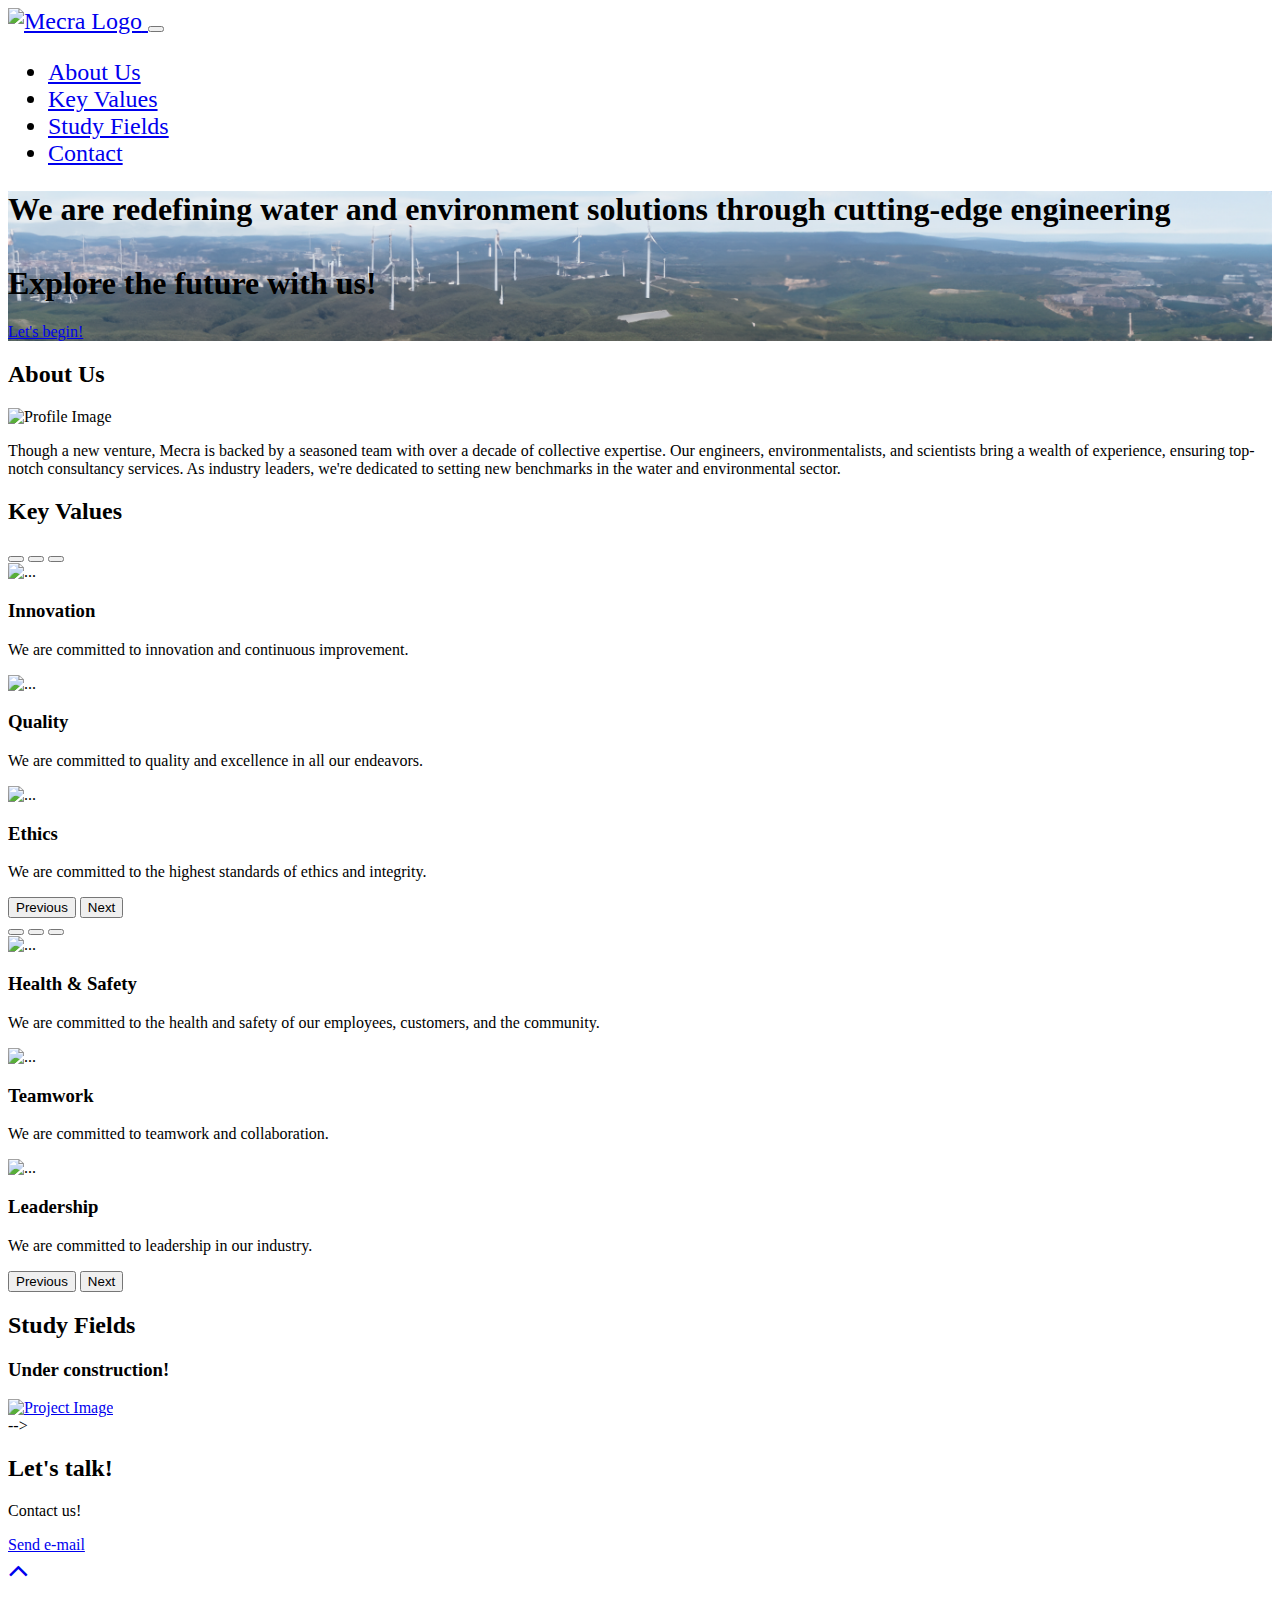
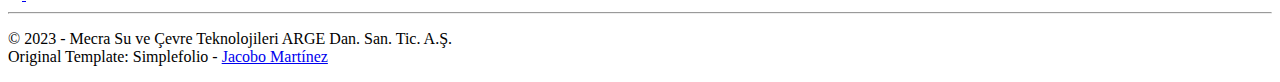
==== dist/index.html @ ff87b207 "initial commit" ====
<!DOCTYPE html><html lang="en" class="sr"><head><meta charset="utf-8"><meta http-equiv="X-UA-Compatible" content="IE=edge"><meta name="viewport" content="width=device-width, initial-scale=1"><link rel="icon shortcut" type="image/png" href="/mecra.f3d23081.jpg"><title>Mecra Water and Environment Technologies Inc. Co.</title><meta name="keywords" content="[username], [name], skill"><meta name="description" content="Mustafa Kemal Turkeri | Developer"><link href="https://cdn.jsdelivr.net/npm/bootstrap@5.3.2/dist/css/bootstrap.min.css" rel="stylesheet" integrity="sha384-T3c6CoIi6uLrA9TneNEoa7RxnatzjcDSCmG1MXxSR1GAsXEV/Dwwykc2MPK8M2HN" crossorigin><script src="https://cdn.jsdelivr.net/npm/bootstrap@5.3.2/dist/js/bootstrap.bundle.min.js" integrity="sha384-C6RzsynM9kWDrMNeT87bh95OGNyZPhcTNXj1NW7RuBCsyN/o0jlpcV8Qyq46cDfL" crossorigin></script><link rel="stylesheet" href="https://cdnjs.cloudflare.com/ajax/libs/font-awesome/4.7.0/css/font-awesome.min.css"><link rel="stylesheet" href="/index.60ccba13.css"><script defer src="https://unpkg.com/scrollreveal@4.0.0/dist/scrollreveal.min.js"></script><script src="https://cdn.jsdelivr.net/npm/bootstrap@5.0.2/dist/js/bootstrap.bundle.min.js" integrity="sha384-MrcW6ZMFYlzcLA8Nl+NtUVF0sA7MsXsP1UyJoMp4YLEuNSfAP+JcXn/tWtIaxVXM" crossorigin></script></head><nav class="bg-dark border-body border-bottom navbar navbar-expand-lg sticky-top" data-bs-theme="dark"> <div class="container">   <a class="navbar-brand" href="#top" style="font-size:24px"> <img src="/mecra_logo.45e1948b.png" alt="Mecra Logo" height="30"> </a>  <button class="navbar-toggler" type="button" data-bs-toggle="collapse" data-bs-target="#navbarNav" aria-controls="navbarNav" aria-expanded="false" aria-label="Toggle navigation"> <span class="navbar-toggler-icon"></span> </button> <div class="collapse navbar-collapse" id="navbarNav" style="font-size:24px"> <ul class="me-auto navbar-nav"> <li class="nav-item"> <a class="nav-link" href="#about">About Us</a> </li> <li class="nav-item"> <a class="nav-link" href="#key_values">Key Values</a> </li> <li class="nav-item"> <a class="nav-link" href="#portfolio">Study Fields</a> </li> <li class="nav-item"> <a class="nav-link" href="#contact">Contact</a> </li> </ul> </div> </div> </nav><body> <div id="top"></div>  <section id="hero" class="jumbotron" style="background-image:url(background1.e51634f9.png);background-size:cover"> <div class="hero-overlay" style="opacity:.5"></div> <div class="container"> <h1 class="hero-title load-hidden"> We are redefining <span class="text-color-main">water and environment solutions</span> through <span clss="text-color-main">cutting-edge engineering</span> <br> <br> <span clss="text-color-main">Explore the future with us!</span> </h1> <p class="hero-cta load-hidden"> <a rel="noreferrer" class="cta-btn cta-btn--hero" href="#about">Let's begin!</a> </p> </div> </section>   <section id="about"> <div class="container"> <h2 class="load-hidden section-title">About Us</h2> <div class="about-wrapper row"> <div class="col-md-6 col-sm-12"> <div class="about-wrapper__image load-hidden"> <img alt="Profile Image" class="img-fluid rounded shadow-lg" height="auto" width="500px" src="/mecra_logo.45e1948b.png"> </div> </div> <div class="col-md-6 col-sm-12"> <div class="about-wrapper__info load-hidden"> <p class="about-wrapper__info-text"> Though a new venture, Mecra is backed by a seasoned team with over a decade of collective expertise. Our engineers, environmentalists, and scientists bring a wealth of experience, ensuring top-notch consultancy services. As industry leaders, we're dedicated to setting new benchmarks in the water and environmental sector. </p>  </div> </div> </div> </div> </section>   <section id="key_values" class="section"> <div class="container"> <h2 class="section-title">Key Values</h2> <div class="row"> <div class="col-md-6 col-sm-12"> <div class="carousel-wrapper"> <div id="carouselExampleIndicators" class="carousel slide" data-bs-ride="carousel"> <div class="carousel-indicators"> <button type="button" data-bs-target="#carouselExampleIndicators" data-bs-slide-to="0" class="active" aria-current="true" aria-label="Slide 1"></button> <button type="button" data-bs-target="#carouselExampleIndicators" data-bs-slide-to="1" aria-label="Slide 2"></button> <button type="button" data-bs-target="#carouselExampleIndicators" data-bs-slide-to="2" aria-label="Slide 3"></button> </div> <div class="carousel-inner"> <div class="active carousel-item" data-bs-interval="10000"> <img src="/project.0b14f8de.jpg" class="d-block w-100" alt="..."> <div class="carousel-caption d-md-block d-none"> <h3>Innovation</h3> <p> We are committed to innovation and continuous improvement. </p> </div> </div> <div class="carousel-item" data-bs-interval="10000"> <img src="/project.0b14f8de.jpg" class="d-block w-100" alt="..."> <div class="carousel-caption d-md-block d-none"> <h3>Quality</h3> <p> We are committed to quality and excellence in all our endeavors. </p> </div> </div> <div class="carousel-item"> <img src="/project.0b14f8de.jpg" class="d-block w-100" alt="..."> <div class="carousel-caption d-md-block d-none"> <h3>Ethics</h3> <p> We are committed to the highest standards of ethics and integrity. </p> </div> </div> </div> <button class="carousel-control-prev" type="button" data-bs-target="#carouselExampleIndicators" data-bs-slide="prev"> <span class="carousel-control-prev-icon" aria-hidden="true"></span> <span class="visually-hidden">Previous</span> </button> <button class="carousel-control-next" type="button" data-bs-target="#carouselExampleIndicators" data-bs-slide="next"> <span class="carousel-control-next-icon" aria-hidden="true"></span> <span class="visually-hidden">Next</span> </button> </div> </div> </div> <div class="col-md-6 col-sm-12"> <div class="carousel-wrapper"> <div id="carouselExampleIndicators2" class="carousel slide" data-bs-ride="carousel"> <div class="carousel-indicators"> <button type="button" data-bs-target="#carouselExampleIndicators2" data-bs-slide-to="0" class="active" aria-current="true" aria-label="Slide 1"></button> <button type="button" data-bs-target="#carouselExampleIndicators2" data-bs-slide-to="1" aria-label="Slide 2"></button> <button type="button" data-bs-target="#carouselExampleIndicators2" data-bs-slide-to="2" aria-label="Slide 3"></button> </div> <div class="carousel-inner"> <div class="active carousel-item" data-bs-interval="10000"> <img src="/project.0b14f8de.jpg" class="d-block w-100" alt="..."> <div class="carousel-caption d-md-block d-none"> <h3>Health & Safety</h3> <p> We are committed to the health and safety of our employees, customers, and the community. </p> </div> </div> <div class="carousel-item" data-bs-interval="10000"> <img src="/project.0b14f8de.jpg" class="d-block w-100" alt="..."> <div class="carousel-caption d-md-block d-none"> <h3>Teamwork</h3> <p> We are committed to teamwork and collaboration. </p> </div> </div> <div class="carousel-item"> <img src="/project.0b14f8de.jpg" class="d-block w-100" alt="..."> <div class="carousel-caption d-md-block d-none"> <h3>Leadership</h3> <p> We are committed to leadership in our industry. </p> </div> </div> </div> <button class="carousel-control-prev" type="button" data-bs-target="#carouselExampleIndicators2" data-bs-slide="prev"> <span class="carousel-control-prev-icon" aria-hidden="true"></span> <span class="visually-hidden">Previous</span> </button> <button class="carousel-control-next" type="button" data-bs-target="#carouselExampleIndicators2" data-bs-slide="next"> <span class="carousel-control-next-icon" aria-hidden="true"></span> <span class="visually-hidden">Next</span> </button> </div> </div> </div> </div> </div> </section>   <section id="portfolio"> <div class="container"> <div class="project-wrapper"> <h2 class="dark-blue-text section-title">Study Fields</h2>  <div class="row"> <div class="col-lg-4 col-sm-12"> <div class="load-hidden project-wrapper__text"> <h3 class="project-wrapper__text-title">Under construction!</h3> <div>  </div>  </div> </div> <div class="col-lg-8 col-sm-12"> <div class="load-hidden project-wrapper__image"> <a rel="noreferrer" href="#!" target="_blank"> <div data-tilt data-tilt-max="4" data-tilt-glare="true" data-tilt-max-glare="0.5" class="js-tilt rounded thumbnail"> <img alt="Project Image" class="img-fluid" src="/project.0b14f8de.jpg"> </div> </a> </div> </div> </div>  --> </div> </div> </section>   <section id="contact"> <div class="container"> <h2 class="section-title">Let's talk!</h2> <div class="contact-wrapper load-hidden"> <p class="contact-wrapper__text">Contact us!</p> <a rel="noreferrer" target="_blank" class="cta-btn cta-btn--resume" href="mailto:mecra@mecra.tech">Send e-mail</a> </div> </div> </section>   <footer class="footer navbar-static-bottom"> <div class="container"> <a rel="noreferrer" href="#top" class="back-to-top"> <i class="fa fa-2x fa-angle-up" aria-hidden="true"></i> </a> <div class="social-links">  <a rel="noreferrer" href="#!" target="_blank"> <i class="fa fa-inverse fa-linkedin"></i> </a> <a rel="noreferrer" href="#!" target="_blank"> <i class="fa fa-github fa-inverse"></i> </a> </div> <hr>  <p class="footer__text"> © 2023 - Mecra Su ve Çevre Teknolojileri ARGE Dan. San. Tic. A.Ş.<br>Original Template: Simplefolio - <a rel="noreferrer" href="https://github.com/cobiwave" target="_blank">Jacobo Martínez</a> </p> </div> </footer>  <script defer type="module" src="/index.2c33bff8.js"></script> </body></html>
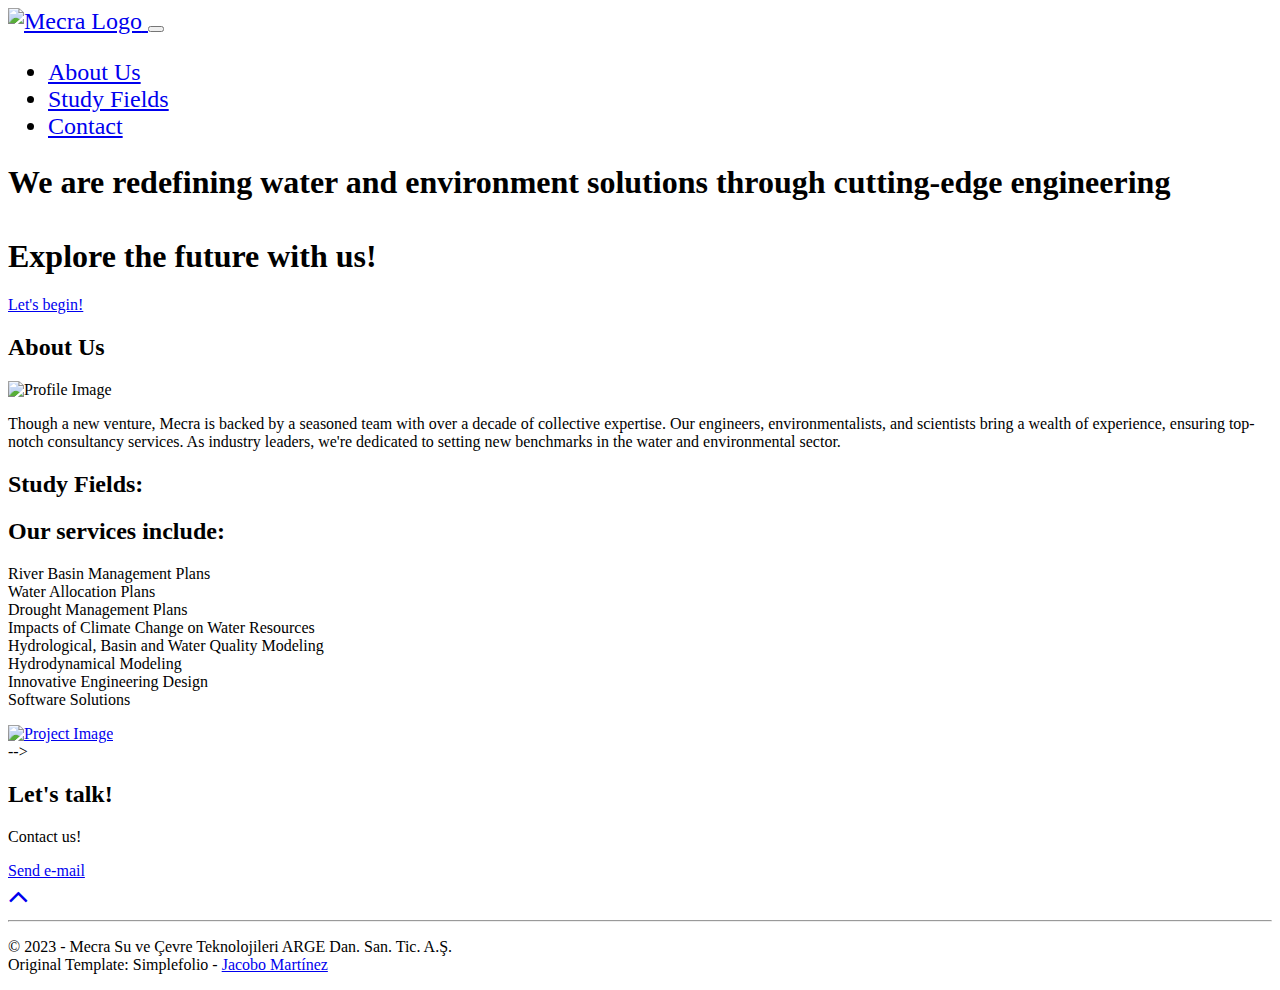
==== commit 6977220b: "build update 231229" ====
--- a/dist/index.html
+++ b/dist/index.html
@@ -1 +1 @@
-<!DOCTYPE html><html lang="en" class="sr"><head><meta charset="utf-8"><meta http-equiv="X-UA-Compatible" content="IE=edge"><meta name="viewport" content="width=device-width, initial-scale=1"><link rel="icon shortcut" type="image/png" href="/mecra.f3d23081.jpg"><title>Mecra Water and Environment Technologies Inc. Co.</title><meta name="keywords" content="[username], [name], skill"><meta name="description" content="Mustafa Kemal Turkeri | Developer"><link href="https://cdn.jsdelivr.net/npm/bootstrap@5.3.2/dist/css/bootstrap.min.css" rel="stylesheet" integrity="sha384-T3c6CoIi6uLrA9TneNEoa7RxnatzjcDSCmG1MXxSR1GAsXEV/Dwwykc2MPK8M2HN" crossorigin><script src="https://cdn.jsdelivr.net/npm/bootstrap@5.3.2/dist/js/bootstrap.bundle.min.js" integrity="sha384-C6RzsynM9kWDrMNeT87bh95OGNyZPhcTNXj1NW7RuBCsyN/o0jlpcV8Qyq46cDfL" crossorigin></script><link rel="stylesheet" href="https://cdnjs.cloudflare.com/ajax/libs/font-awesome/4.7.0/css/font-awesome.min.css"><link rel="stylesheet" href="/index.60ccba13.css"><script defer src="https://unpkg.com/scrollreveal@4.0.0/dist/scrollreveal.min.js"></script><script src="https://cdn.jsdelivr.net/npm/bootstrap@5.0.2/dist/js/bootstrap.bundle.min.js" integrity="sha384-MrcW6ZMFYlzcLA8Nl+NtUVF0sA7MsXsP1UyJoMp4YLEuNSfAP+JcXn/tWtIaxVXM" crossorigin></script></head><nav class="bg-dark border-body border-bottom navbar navbar-expand-lg sticky-top" data-bs-theme="dark"> <div class="container">   <a class="navbar-brand" href="#top" style="font-size:24px"> <img src="/mecra_logo.45e1948b.png" alt="Mecra Logo" height="30"> </a>  <button class="navbar-toggler" type="button" data-bs-toggle="collapse" data-bs-target="#navbarNav" aria-controls="navbarNav" aria-expanded="false" aria-label="Toggle navigation"> <span class="navbar-toggler-icon"></span> </button> <div class="collapse navbar-collapse" id="navbarNav" style="font-size:24px"> <ul class="me-auto navbar-nav"> <li class="nav-item"> <a class="nav-link" href="#about">About Us</a> </li> <li class="nav-item"> <a class="nav-link" href="#key_values">Key Values</a> </li> <li class="nav-item"> <a class="nav-link" href="#portfolio">Study Fields</a> </li> <li class="nav-item"> <a class="nav-link" href="#contact">Contact</a> </li> </ul> </div> </div> </nav><body> <div id="top"></div>  <section id="hero" class="jumbotron" style="background-image:url(background1.e51634f9.png);background-size:cover"> <div class="hero-overlay" style="opacity:.5"></div> <div class="container"> <h1 class="hero-title load-hidden"> We are redefining <span class="text-color-main">water and environment solutions</span> through <span clss="text-color-main">cutting-edge engineering</span> <br> <br> <span clss="text-color-main">Explore the future with us!</span> </h1> <p class="hero-cta load-hidden"> <a rel="noreferrer" class="cta-btn cta-btn--hero" href="#about">Let's begin!</a> </p> </div> </section>   <section id="about"> <div class="container"> <h2 class="load-hidden section-title">About Us</h2> <div class="about-wrapper row"> <div class="col-md-6 col-sm-12"> <div class="about-wrapper__image load-hidden"> <img alt="Profile Image" class="img-fluid rounded shadow-lg" height="auto" width="500px" src="/mecra_logo.45e1948b.png"> </div> </div> <div class="col-md-6 col-sm-12"> <div class="about-wrapper__info load-hidden"> <p class="about-wrapper__info-text"> Though a new venture, Mecra is backed by a seasoned team with over a decade of collective expertise. Our engineers, environmentalists, and scientists bring a wealth of experience, ensuring top-notch consultancy services. As industry leaders, we're dedicated to setting new benchmarks in the water and environmental sector. </p>  </div> </div> </div> </div> </section>   <section id="key_values" class="section"> <div class="container"> <h2 class="section-title">Key Values</h2> <div class="row"> <div class="col-md-6 col-sm-12"> <div class="carousel-wrapper"> <div id="carouselExampleIndicators" class="carousel slide" data-bs-ride="carousel"> <div class="carousel-indicators"> <button type="button" data-bs-target="#carouselExampleIndicators" data-bs-slide-to="0" class="active" aria-current="true" aria-label="Slide 1"></button> <button type="button" data-bs-target="#carouselExampleIndicators" data-bs-slide-to="1" aria-label="Slide 2"></button> <button type="button" data-bs-target="#carouselExampleIndicators" data-bs-slide-to="2" aria-label="Slide 3"></button> </div> <div class="carousel-inner"> <div class="active carousel-item" data-bs-interval="10000"> <img src="/project.0b14f8de.jpg" class="d-block w-100" alt="..."> <div class="carousel-caption d-md-block d-none"> <h3>Innovation</h3> <p> We are committed to innovation and continuous improvement. </p> </div> </div> <div class="carousel-item" data-bs-interval="10000"> <img src="/project.0b14f8de.jpg" class="d-block w-100" alt="..."> <div class="carousel-caption d-md-block d-none"> <h3>Quality</h3> <p> We are committed to quality and excellence in all our endeavors. </p> </div> </div> <div class="carousel-item"> <img src="/project.0b14f8de.jpg" class="d-block w-100" alt="..."> <div class="carousel-caption d-md-block d-none"> <h3>Ethics</h3> <p> We are committed to the highest standards of ethics and integrity. </p> </div> </div> </div> <button class="carousel-control-prev" type="button" data-bs-target="#carouselExampleIndicators" data-bs-slide="prev"> <span class="carousel-control-prev-icon" aria-hidden="true"></span> <span class="visually-hidden">Previous</span> </button> <button class="carousel-control-next" type="button" data-bs-target="#carouselExampleIndicators" data-bs-slide="next"> <span class="carousel-control-next-icon" aria-hidden="true"></span> <span class="visually-hidden">Next</span> </button> </div> </div> </div> <div class="col-md-6 col-sm-12"> <div class="carousel-wrapper"> <div id="carouselExampleIndicators2" class="carousel slide" data-bs-ride="carousel"> <div class="carousel-indicators"> <button type="button" data-bs-target="#carouselExampleIndicators2" data-bs-slide-to="0" class="active" aria-current="true" aria-label="Slide 1"></button> <button type="button" data-bs-target="#carouselExampleIndicators2" data-bs-slide-to="1" aria-label="Slide 2"></button> <button type="button" data-bs-target="#carouselExampleIndicators2" data-bs-slide-to="2" aria-label="Slide 3"></button> </div> <div class="carousel-inner"> <div class="active carousel-item" data-bs-interval="10000"> <img src="/project.0b14f8de.jpg" class="d-block w-100" alt="..."> <div class="carousel-caption d-md-block d-none"> <h3>Health & Safety</h3> <p> We are committed to the health and safety of our employees, customers, and the community. </p> </div> </div> <div class="carousel-item" data-bs-interval="10000"> <img src="/project.0b14f8de.jpg" class="d-block w-100" alt="..."> <div class="carousel-caption d-md-block d-none"> <h3>Teamwork</h3> <p> We are committed to teamwork and collaboration. </p> </div> </div> <div class="carousel-item"> <img src="/project.0b14f8de.jpg" class="d-block w-100" alt="..."> <div class="carousel-caption d-md-block d-none"> <h3>Leadership</h3> <p> We are committed to leadership in our industry. </p> </div> </div> </div> <button class="carousel-control-prev" type="button" data-bs-target="#carouselExampleIndicators2" data-bs-slide="prev"> <span class="carousel-control-prev-icon" aria-hidden="true"></span> <span class="visually-hidden">Previous</span> </button> <button class="carousel-control-next" type="button" data-bs-target="#carouselExampleIndicators2" data-bs-slide="next"> <span class="carousel-control-next-icon" aria-hidden="true"></span> <span class="visually-hidden">Next</span> </button> </div> </div> </div> </div> </div> </section>   <section id="portfolio"> <div class="container"> <div class="project-wrapper"> <h2 class="dark-blue-text section-title">Study Fields</h2>  <div class="row"> <div class="col-lg-4 col-sm-12"> <div class="load-hidden project-wrapper__text"> <h3 class="project-wrapper__text-title">Under construction!</h3> <div>  </div>  </div> </div> <div class="col-lg-8 col-sm-12"> <div class="load-hidden project-wrapper__image"> <a rel="noreferrer" href="#!" target="_blank"> <div data-tilt data-tilt-max="4" data-tilt-glare="true" data-tilt-max-glare="0.5" class="js-tilt rounded thumbnail"> <img alt="Project Image" class="img-fluid" src="/project.0b14f8de.jpg"> </div> </a> </div> </div> </div>  --> </div> </div> </section>   <section id="contact"> <div class="container"> <h2 class="section-title">Let's talk!</h2> <div class="contact-wrapper load-hidden"> <p class="contact-wrapper__text">Contact us!</p> <a rel="noreferrer" target="_blank" class="cta-btn cta-btn--resume" href="mailto:mecra@mecra.tech">Send e-mail</a> </div> </div> </section>   <footer class="footer navbar-static-bottom"> <div class="container"> <a rel="noreferrer" href="#top" class="back-to-top"> <i class="fa fa-2x fa-angle-up" aria-hidden="true"></i> </a> <div class="social-links">  <a rel="noreferrer" href="#!" target="_blank"> <i class="fa fa-inverse fa-linkedin"></i> </a> <a rel="noreferrer" href="#!" target="_blank"> <i class="fa fa-github fa-inverse"></i> </a> </div> <hr>  <p class="footer__text"> © 2023 - Mecra Su ve Çevre Teknolojileri ARGE Dan. San. Tic. A.Ş.<br>Original Template: Simplefolio - <a rel="noreferrer" href="https://github.com/cobiwave" target="_blank">Jacobo Martínez</a> </p> </div> </footer>  <script defer type="module" src="/index.2c33bff8.js"></script> </body></html>+<!DOCTYPE html><html lang="en" class="sr"><head><meta charset="utf-8"><meta http-equiv="X-UA-Compatible" content="IE=edge"><meta name="viewport" content="width=device-width, initial-scale=1"><link rel="icon shortcut" type="image/png" href="/mecra.f3d23081.jpg"><title>Mecra Water and Environment Technologies Inc. Co.</title><meta name="keywords" content="[username], [name], skill"><meta name="description" content="Mustafa Kemal Turkeri | Developer"><link href="https://cdn.jsdelivr.net/npm/bootstrap@5.3.2/dist/css/bootstrap.min.css" rel="stylesheet" integrity="sha384-T3c6CoIi6uLrA9TneNEoa7RxnatzjcDSCmG1MXxSR1GAsXEV/Dwwykc2MPK8M2HN" crossorigin><script src="https://cdn.jsdelivr.net/npm/bootstrap@5.3.2/dist/js/bootstrap.bundle.min.js" integrity="sha384-C6RzsynM9kWDrMNeT87bh95OGNyZPhcTNXj1NW7RuBCsyN/o0jlpcV8Qyq46cDfL" crossorigin></script><link rel="stylesheet" href="https://cdnjs.cloudflare.com/ajax/libs/font-awesome/4.7.0/css/font-awesome.min.css"><link rel="stylesheet" href="/index.60ccba13.css"><script defer src="https://unpkg.com/scrollreveal@4.0.0/dist/scrollreveal.min.js"></script><script src="https://cdn.jsdelivr.net/npm/bootstrap@5.0.2/dist/js/bootstrap.bundle.min.js" integrity="sha384-MrcW6ZMFYlzcLA8Nl+NtUVF0sA7MsXsP1UyJoMp4YLEuNSfAP+JcXn/tWtIaxVXM" crossorigin></script></head><nav class="bg-dark border-body border-bottom navbar navbar-expand-lg sticky-top" data-bs-theme="dark"> <div class="container">   <a class="navbar-brand" href="#top" style="font-size:24px"> <img src="/mecra_logo.45e1948b.png" alt="Mecra Logo" height="30"> </a>  <button class="navbar-toggler" type="button" data-bs-toggle="collapse" data-bs-target="#navbarNav" aria-controls="navbarNav" aria-expanded="false" aria-label="Toggle navigation"> <span class="navbar-toggler-icon"></span> </button> <div class="collapse navbar-collapse" id="navbarNav" style="font-size:24px"> <ul class="me-auto navbar-nav"> <li class="nav-item"> <a class="nav-link" href="#about">About Us</a> </li>  <li class="nav-item"> <a class="nav-link" href="#portfolio">Study Fields</a> </li> <li class="nav-item"> <a class="nav-link" href="#contact">Contact</a> </li> </ul> </div> </div> </nav><body> <div id="top"></div>  <section id="hero" class="jumbotron">  <div class="hero-overlay" style="opacity:.5"></div> <div class="container"> <h1 class="hero-title load-hidden"> We are redefining <span class="text-color-main">water and environment solutions</span> through <span clss="text-color-main">cutting-edge engineering</span> <br> <br> <span clss="text-color-main">Explore the future with us!</span> </h1> <p class="hero-cta load-hidden"> <a rel="noreferrer" class="cta-btn cta-btn--hero" href="#about">Let's begin!</a> </p> </div> </section>   <section id="about"> <div class="container"> <h2 class="load-hidden section-title">About Us</h2> <div class="about-wrapper row"> <div class="col-md-6 col-sm-12"> <div class="about-wrapper__image js-tilt load-hidden"> <img alt="Profile Image" class="img-fluid rounded shadow-lg" height="auto" width="500px" src="/mecra_logo.ee77c72d.jpg"> </div> </div> <div class="col-md-6 col-sm-12"> <div class="about-wrapper__info load-hidden"> <p class="about-wrapper__info-text"> Though a new venture, Mecra is backed by a seasoned team with over a decade of collective expertise. Our engineers, environmentalists, and scientists bring a wealth of experience, ensuring top-notch consultancy services. As industry leaders, we're dedicated to setting new benchmarks in the water and environmental sector. </p>  </div> </div> </div> </div> </section>      <section id="portfolio"> <div class="container"> <div class="project-wrapper"> <h2 class="dark-blue-text section-title">Study Fields:</h2>  <div class="row"> <div class="col-lg-4 col-sm-12"> <div class="load-hidden project-wrapper__text"> <h2 class="project-wrapper__text-title">Our services include:<br></h2> <div> <p class="mb-4"> River Basin Management Plans<br> Water Allocation Plans<br> Drought Management Plans<br> Impacts of Climate Change on Water Resources<br> Hydrological, Basin and Water Quality Modeling<br> Hydrodynamical Modeling<br> Innovative Engineering Design<br> Software Solutions </p> </div>  </div> </div> <div class="col-lg-8 col-sm-12"> <div class="load-hidden project-wrapper__image"> <a rel="noreferrer" href="#!" target="_blank"> <div data-tilt data-tilt-max="4" data-tilt-glare="true" data-tilt-max-glare="0.5" class="js-tilt rounded thumbnail"> <img alt="Project Image" class="img-fluid" src="/background1.e51634f9.png"> </div> </a> </div> </div> </div>  --> </div> </div> </section>   <section id="contact"> <div class="container"> <h2 class="section-title">Let's talk!</h2> <div class="contact-wrapper load-hidden"> <p class="contact-wrapper__text">Contact us!</p> <a rel="noreferrer" target="_blank" class="cta-btn cta-btn--resume" href="mailto:mecra@mecra.tech">Send e-mail</a> </div> </div> </section>   <footer class="footer navbar-static-bottom"> <div class="container"> <a rel="noreferrer" href="#top" class="back-to-top"> <i class="fa fa-2x fa-angle-up" aria-hidden="true"></i> </a> <div class="social-links">   </div> <hr>  <p class="footer__text"> © 2023 - Mecra Su ve Çevre Teknolojileri ARGE Dan. San. Tic. A.Ş.<br>Original Template: Simplefolio - <a rel="noreferrer" href="https://github.com/cobiwave" target="_blank">Jacobo Martínez</a> </p> </div> </footer>  <script defer type="module" src="/index.2c33bff8.js"></script> </body></html>